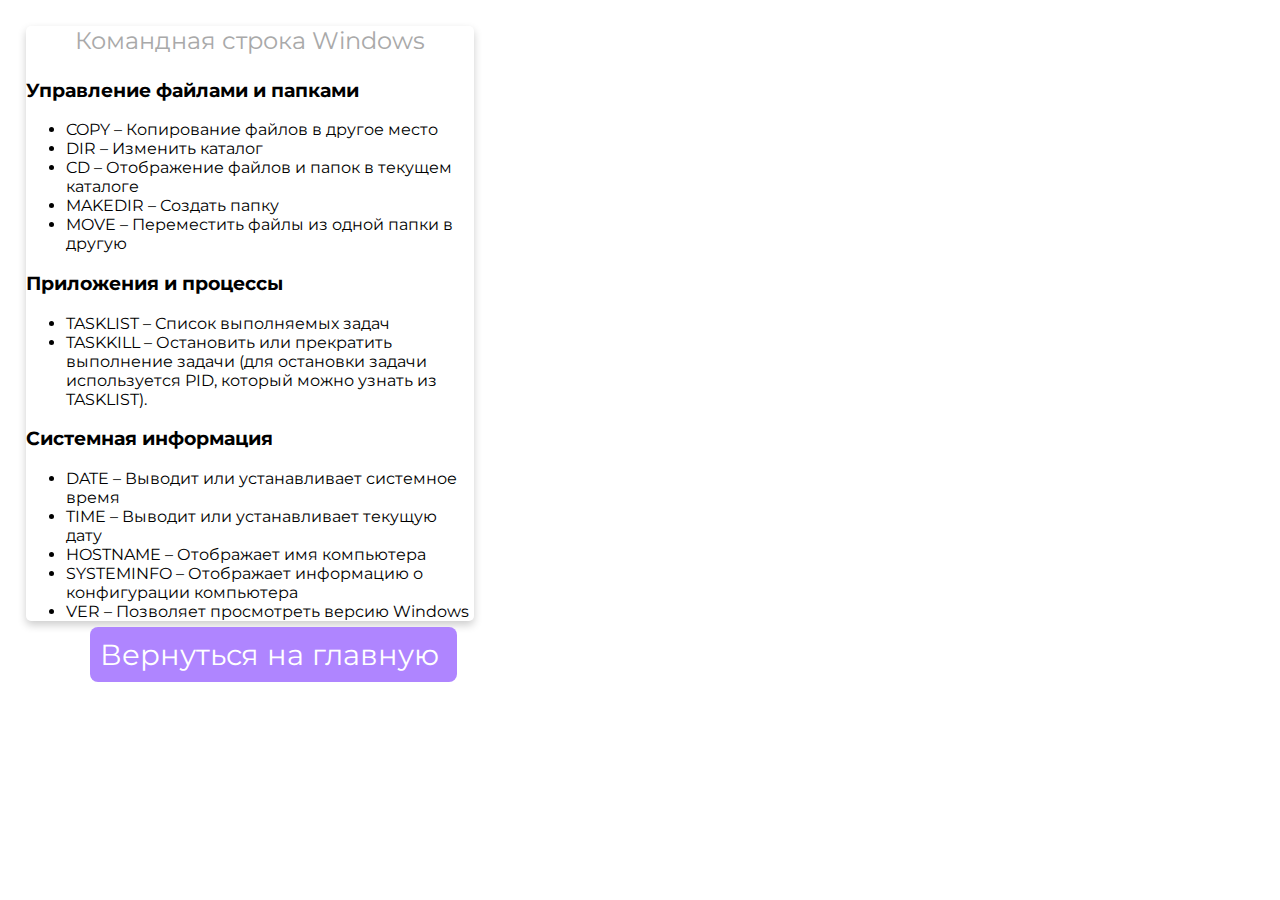
==== html/cmd.html @ 69eb41b4 "изменения в блоке Вернуться назад" ====
<!DOCTYPE html>
<html>
   <head>
      <title>Portal for QA</title>
      <link rel="stylesheet" type="text/css" href="../css/style.css">
      <link rel="stylesheet" type="text/css" href="../css/font-awesome.css">
      <link rel="shortcut icon" href="../img/fav.ico" type="image/x-icon">
      <link href="https://fonts.googleapis.com/css?family=Montserrat:700" rel="stylesheet">
      <meta charset="utf-8">
      <meta name="viewport" content="width=device-width, initial-scale=1">
   </head>
   <body>
      <!--Card-->
      <div class="card animated fadeIn">
         <p class="subtitle">Командная строка Windows</p>
         <h3 id="rt-0"> Управление файлами и папками</h3>
         <ul>
            <li>COPY – Копирование файлов в другое место</li>
            <li>DIR – Изменить каталог</li>
            <li>CD – Отображение файлов и папок в текущем каталоге</li>
            <li>MAKEDIR – Создать папку</li>
            <li>MOVE – Переместить файлы из одной папки в другую</li>
         </ul>
         <h3 id="rt-1">Приложения и процессы</h3>
         <ul>
            <li>TASKLIST – Список выполняемых задач</li>
            <li>TASKKILL – Остановить или прекратить выполнение задачи (для остановки задачи используется PID, который можно узнать из TASKLIST).</li>
         </ul>
         <h3 id="rt-3">Системная информация</h3>
         <ul>
            <li>DATE – Выводит или устанавливает системное время</li>
            <li>TIME – Выводит или устанавливает текущую дату</li>
            <li>HOSTNAME – Отображает имя компьютера</li>
            <li>SYSTEMINFO – Отображает информацию о конфигурации компьютера</li>
            <li>VER – Позволяет просмотреть версию Windows</li>
         </ul>
      </div>
      <!--footer-->
      <footer class="animated fadeIn">
         <p class="location" align="center">
            <a href="index.html">Вернуться на главную</a>
            </p>
         &copy; 2024. SkyPro
      </footer>
   </body>
</html>
---- css/style.css ----
* {
	font-family: 'Montserrat', sans-serif;
}

body {
	width: 100%;
	margin: 0px;
	background-image: url(../img/bg.jpg);
	background-repeat: repeat-y no-repeat;
	background-size: cover;
	background-position: center;
	background-attachment: fixed;
}

.icons>a {
	text-decoration: none;
	color: darkgray;
}

.location>a {
	text-decoration: none;
	color: white;
}

.location:hover {
	box-shadow: 0 8px 16px 0 rgba(0, 0, 0, 0.2);
}


/*---------- Responsive Grid ---------------*/

@media screen and (min-width: 1001px) {
	.card {
		margin-left: 2%;
		margin-top: 2%;
		padding: 0px;
		background-color: white;
		box-shadow: 0 4px 8px 0 rgba(0, 0, 0, 0.2);
		transition: 0.3s;
		width: 35%;
		border-radius: 5px;
	}
	.card:hover {
		box-shadow: 0 8px 16px 0 rgba(0, 0, 0, 1);
	}
	img {
		border: 20px solid white;
		border-radius: 50%;
		margin-top: 8%;
		margin-bottom: -15% !important;
		width: 30%;
	}
	.name {
		text-align: center;
		font-size: 2.8em;
		color: gainsboro;
		margin-top: 15%;
		margin-bottom: auto;
		text-transform: capitalize;
	}
	hr {
		width: 93%;
		height: 2px;
		background-color: gainsboro;
		border: 0px;
	}
	.subtitle {
		text-align: center;
		font-size: 1.5em;
		color: darkgray;
	}
	.icons {
		font-size: 18px;
		text-align: center;
		margin-right: 0px;
		margin-left: 0px;
		color: darkgray;
		margin-bottom: 40px;
	}
	.location {
		text-align: center;
		color: white;
		font-size: 1.5em;
		display: inline;
		background-color: rgba(175,133,255,1);
		padding: 10px;
		margin-left: 7%;
		margin-right: 7%;
		border-radius: 8px;
	}
}

@media (min-width: 100px) and (max-width: 728px) and (orientation:portrait) {
	body {
		width: 100%;
		margin: 0px;
		background: url(../img/bg.jpg) fixed no;
		overflow-x: hidden;
	}
	hr {
		width: 93%;
		height: 2px;
		background-color: gainsboro;
		border: 0px;
	}
	.card {
		margin-top: 10%;
		margin-left: 2%;
		margin-right: 0px;
		background-color: white;
		box-shadow: 0 4px 8px 0 rgba(0, 0, 0, 0.2);
		transition: 0.3s;
		width: 95%;
		border-radius: 5px;
	}
	.card:hover {
		box-shadow: 0 8px 16px 0 rgba(0, 0, 0, 1);
	}
	img {
		border: 15px solid white;
		margin-bottom: -20% !important;
		border-radius: 50%;
		width: 33%;
	}
	.name {
		padding-right: 4px;
		padding-left: 4px;
		text-align: center;
		font-size: 2.5em;
		color: gainsboro;
		margin-top: 16%;
		margin-bottom: auto;
		text-transform: capitalize;
	}
	.subtitle {
		text-align: center;
		font-size: 1.2em;
		color: darkgray;
	}
	.icons {
		font-size: 11px;
		text-align: center;
		margin-right: 0px;
		margin-left: 0px;
		color: darkgray;
		margin-bottom: 40px;
	}
	.location {
		text-align: center;
		color: white;
		font-size: 0.8em;
		display: block;
		background-color: rgba(175,133,255,1);
		padding: 10px;
		margin-left: 7%;
		margin-right: 7%;
		border-radius: 8px;
	}
}

@media (min-width: 100px) and (max-width: 728px) and (orientation:landscape) {
	body {
		width: 100%;
		margin: 0px;
		background: url(../img/bg.jpg) fixed no;
		overflow-x: hidden;
	}
	hr {
		width: 93%;
		height: 2px;
		background-color: gainsboro;
		border: 0px;
	}
	.card {
		margin-top: 6%;
		margin-left: 9%;
		margin-right: 0px;
		background-color: white;
		box-shadow: 0 4px 8px 0 rgba(0, 0, 0, 0.2);
		transition: 0.3s;
		width: 80%;
		border-radius: 5px;
	}
	.card:hover {
		box-shadow: 0 8px 16px 0 rgba(0, 0, 0, 1);
	}
	img {
		border: 15px solid white;
		margin-bottom: -15% !important;
		border-radius: 50%;
		width: 25%;
	}
	.name {
		padding-right: 4px;
		padding-left: 4px;
		text-align: center;
		font-size: 2.8em;
		color: gainsboro;
		margin-top: 16%;
		margin-bottom: auto;
		text-transform: capitalize;
	}
	.subtitle {
		text-align: center;
		font-size: 1.9em;
		color: darkgray;
	}
	.icons {
		font-size: 18px;
		text-align: center;
		margin-right: 0px;
		margin-left: 0px;
		color: darkgray;
		margin-bottom: 40px;
	}
	.location {
		text-align: center;
		color: white;
		font-size: 1.5em;
		display: block;
		background-color: rgba(175,133,255,1);
		padding: 10px;
		margin-left: 7%;
		margin-right: 7%;
		border-radius: 8px;
	}
}

@media only screen and (min-width: 728px) and (max-width: 1000px) {
	body {
		width: 100%;
		margin: 0px;
		background: url(../img/bg.jpg) fixed no;
		overflow-x: hidden;
	}
	hr {
		width: 93%;
		height: 2px;
		background-color: gainsboro;
		border: 0px;
	}
	.card {
		margin-top: 4%;
		margin-left: 13%;
		align-content: center;
		background-color: white;
		box-shadow: 0 4px 8px 0 rgba(0, 0, 0, 0.2);
		transition: 0.3s;
		width: 75%;
		border-radius: 5px;
	}
	.card:hover {
		box-shadow: 0 8px 16px 0 rgba(0, 0, 0, 1);
	}
	img {
		border: 15px solid white;
		margin-bottom: -18% !important;
		border-radius: 50%;
		width: 30%;
	}
	.name {
		text-align: center;
		font-size: 2.5em;
		color: gainsboro;
		margin-top: 16%;
		margin-bottom: auto;
		text-transform: capitalize;
	}
	.subtitle {
		text-align: center;
		font-size: 2em;
		color: darkgray;
	}
	.icons {
		font-size: 15px;
		text-align: center;
		margin-right: 0px;
		margin-left: 0px;
		color: darkgray;
		margin-bottom: 40px;
	}
	.location {
		text-align: center;
		color: white;
		font-size: 1.8em;
		display: block;
		background-color: rgba(175,133,255,1);
		padding: 10px;
		margin-left: 7%;
		margin-right: 7%;
		border-radius: 8px;
	}
}


/*---------- Responsive Grid Ends ---------------*/
footer {
	text-align: left;
	color: white;
	font-size: 1.2em
}
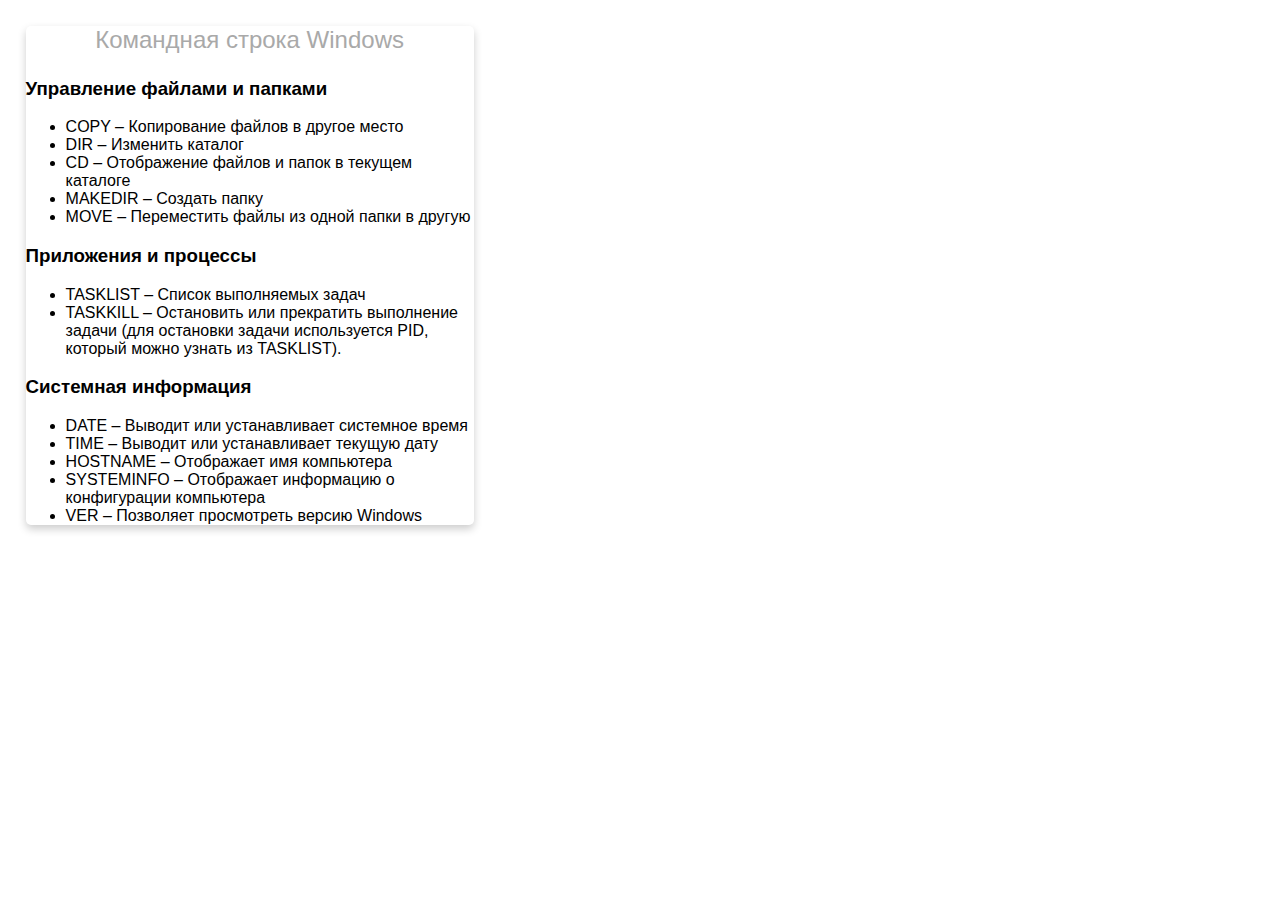
==== commit b9811d60: "изменения в ф з" ====
--- a/html/cmd.html
+++ b/html/cmd.html
@@ -5,7 +5,7 @@
       <link rel="stylesheet" type="text/css" href="../css/style.css">
       <link rel="stylesheet" type="text/css" href="../css/font-awesome.css">
       <link rel="shortcut icon" href="../img/fav.ico" type="image/x-icon">
-      <link href="https://fonts.googleapis.com/css?family=Montserrat:700" rel="stylesheet">
+      <link href="../../https://fonts.googleapis.com/css?family=Montserrat:700" rel="stylesheet">
       <meta charset="utf-8">
       <meta name="viewport" content="width=device-width, initial-scale=1">
    </head>
@@ -37,10 +37,7 @@
       </div>
       <!--footer-->
       <footer class="animated fadeIn">
-         <p class="location" align="center">
-            <a href="index.html">Вернуться на главную</a>
-            </p>
-         &copy; 2024. SkyPro
+         &copy; 202 4. SkyPro
       </footer>
    </body>
 </html>